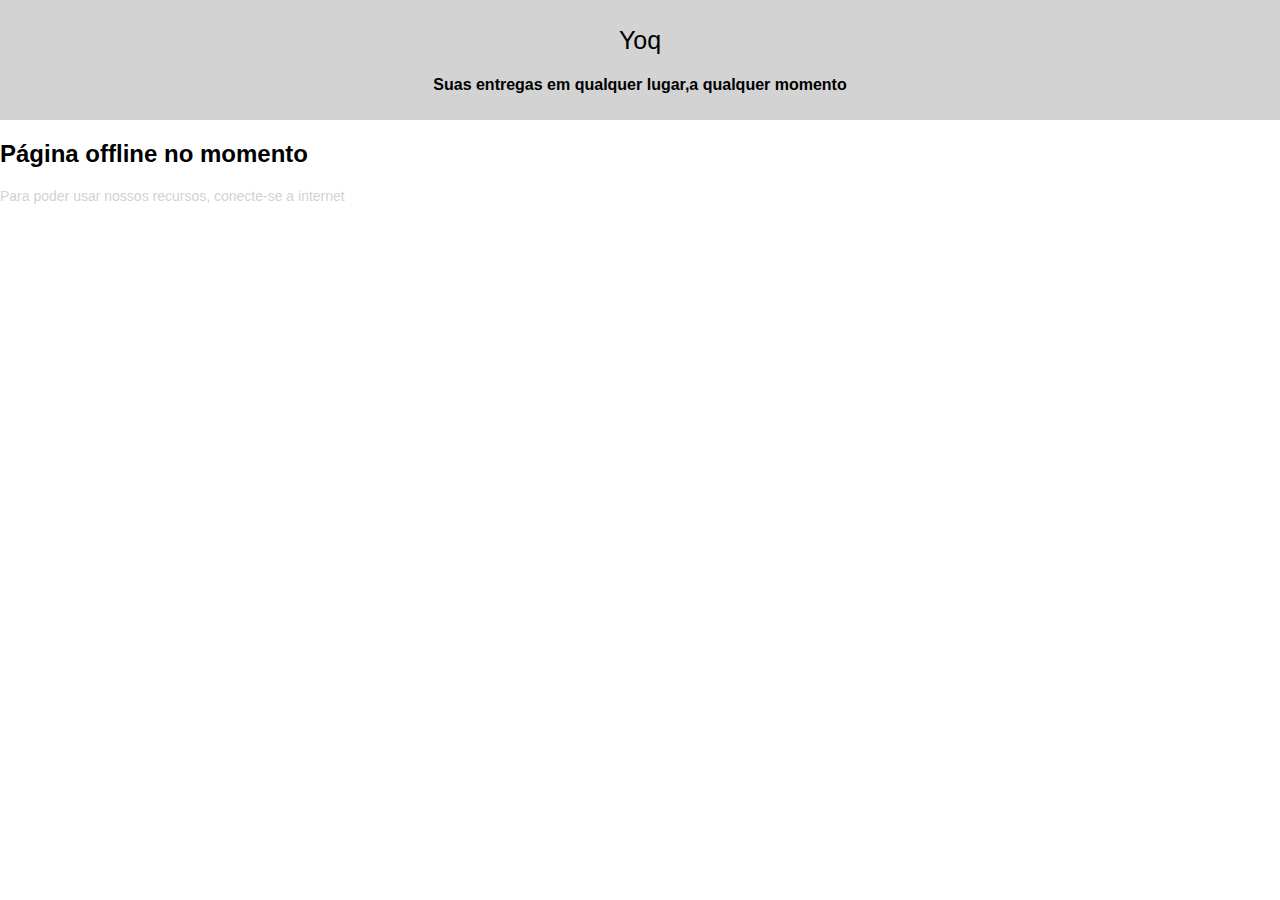
==== offline.html @ ec94824c "Add files via upload" ====
<!DOCTYPE html>
<html lang="pt-BR">
    <head>
        <title>Yoq</title>
        <meta charset="UTF-8">
        <meta name="viewport" content="width=device-width, initial-scale=1">
        <link href="css/style.css" rel="stylesheet">
    </head>
    <body>
        <div id="top"><h2>Yoq</h2><h4>Suas entregas em qualquer lugar,a qualquer momento</h4></div>
        <h2>Página offline no momento</h2>
        <p id="text">Para poder usar nossos recursos, conecte-se a internet</p>
    </body>
</html>
---- css/style.css ----
html, body {
    height: 100%;
    margin: 0;
    padding: 0;
    font-family: Verdana, Arial, Tahoma;
}
#map {
    height: 100%;
    max-height: 500px;
    max-width: 600px;
    margin-top: 60px;
    margin: 20px;
}
#top {
    margin: auto;
    background-color: #D3D3D3;
    padding: 5px;
    text-align: center;
}
#top h2 {
    font-size: 25px;
    font-weight: normal;
}
.container {
    margin: auto;
    max-width: 1000px;
    height: 80%;
}
#BoxForm {
    float: right;
    max-width: 300px;
    margin: 20px;     
    padding: 10px 0 20px 10px;  
    background:#fff;    
    border: 1px solid #dcdcdc;     
    border-radius: 10px; 
}    
#formulario ul li {
    margin: 0px 0;
    list-style: none;
    position: relative;
    clear: both;
}
#formulario label {  
    margin: 0px 0;     
    line-height: 45px;
    text-align: left;     
    float: left;     
    color: #666;
    font-size: 16px; 
}
.campos01 {     
    padding: 5px;     
    border: 1px solid #CCCCCC;     
    background:#fcfcfc;     
    border-radius: 5px;
    font-size: 16px;
}
#enviar {     
    width: 100px;     
    height: 40px; 
    cursor: pointer;
    margin-top: 5px;
    font-size: 16px;     
    color:#f6f6f6;     
    background:#06C;     
    border: 1px solid #ccc;     
    border-radius: 5px; 
}  
#enviar:hover {     
    color: #000;     
    background: #D0DDFD;     
    border-color: #999; 
}
#location {
    margin: 12px 8px;
    padding: 5px;
    background-color: white;
    outline: none;
}
#fail {
    background: #ff3333;
    border-radius: 10px;
    padding: 20px;
    font-size: 14px;
    margin-right: 45px;
    color: white;
    display: none;
}
#limpa {
    width: 100px;     
    height: 40px; 
    cursor: pointer;
    margin-left: 5px;
    margin-top: 5px;
    font-size: 16px;
    background: white;
    border: 1px solid #ccc;     
    border-radius: 5px;
}
#text {
    font-size: 14px;
    opacity: 0.7;
    color: silver;
}
@media only screen and (max-width: 750px) {
    .container {
        height: 100%;
    }
    #BoxForm {
        float: none;
        margin: auto;
        margin-top: 20px;
        margin-bottom: 20px;
    }
    #map {
        margin: auto;
    }
}
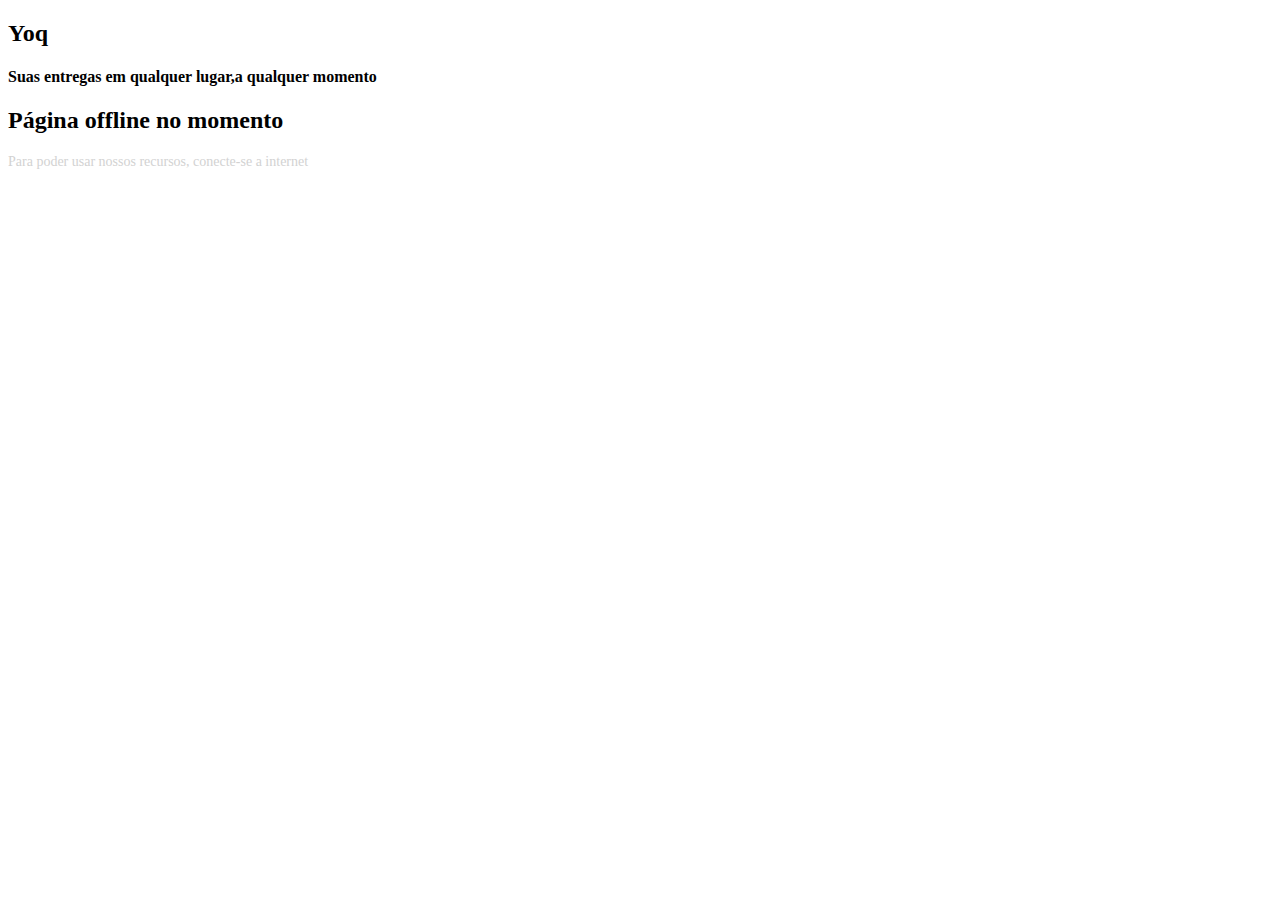
==== commit 7e9eeb80: "Add files via upload" ====
--- a/offline.html
+++ b/offline.html
@@ -4,10 +4,21 @@
         <title>Yoq</title>
         <meta charset="UTF-8">
         <meta name="viewport" content="width=device-width, initial-scale=1">
-        <link href="css/style.css" rel="stylesheet">
+        <style>
+            .main {text-align: center;}
+            .main h2 {font-weight: normal;}
+            #text {
+                font-size: 14px;
+                opacity: 0.7;
+                color: silver;
+            }
+        </style>
     </head>
     <body>
         <div id="top"><h2>Yoq</h2><h4>Suas entregas em qualquer lugar,a qualquer momento</h4></div>
+        <div class="main">
+
+        </div>
         <h2>Página offline no momento</h2>
         <p id="text">Para poder usar nossos recursos, conecte-se a internet</p>
     </body>
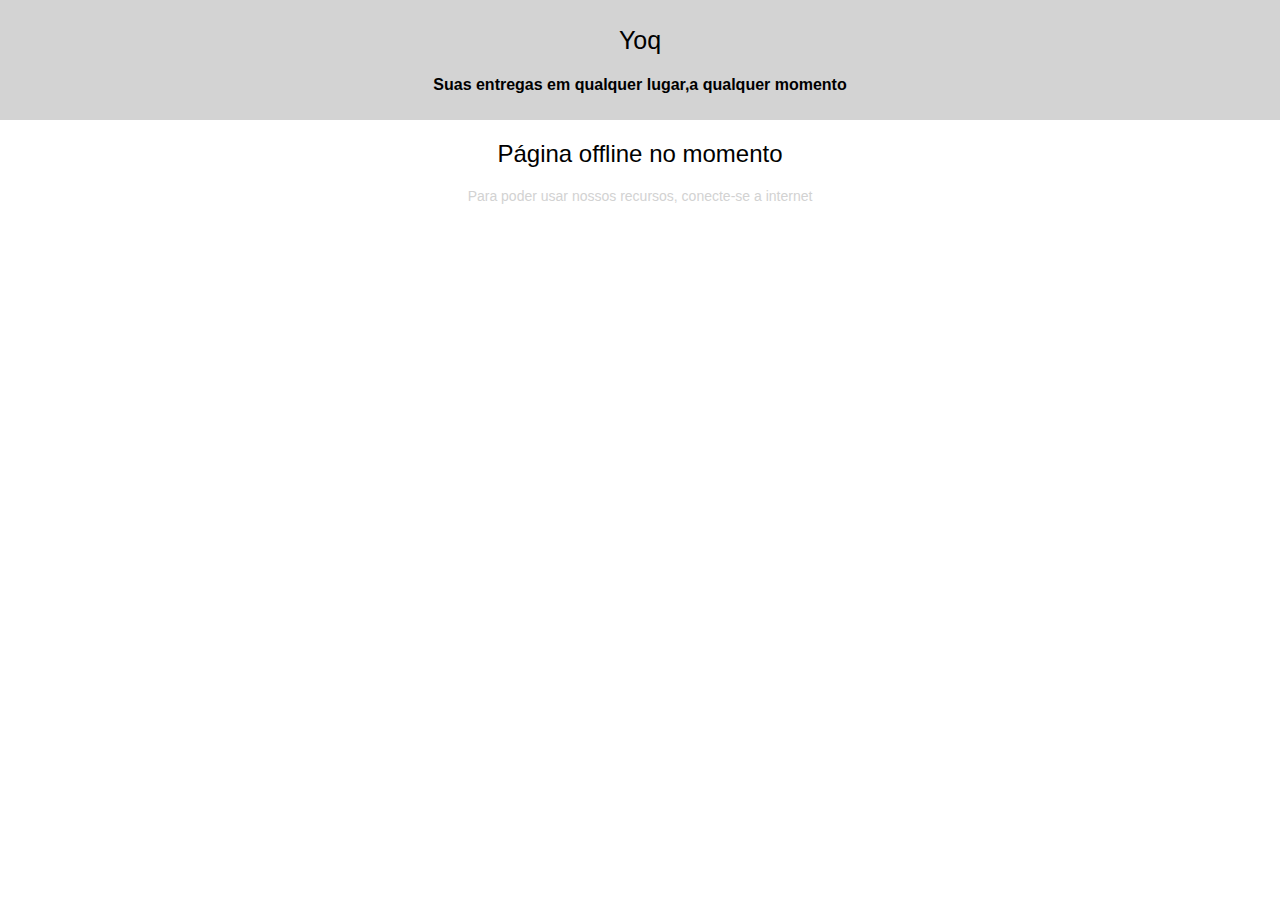
==== commit 880f6be0: "Add files via upload" ====
--- a/offline.html
+++ b/offline.html
@@ -5,6 +5,22 @@
         <meta charset="UTF-8">
         <meta name="viewport" content="width=device-width, initial-scale=1">
         <style>
+            html, body {
+                height: 100%;
+                margin: 0;
+                padding: 0;
+                font-family: Verdana, Arial, Tahoma;
+            }
+            #top {
+                margin: auto;
+                background-color: #D3D3D3;
+                padding: 5px;
+                text-align: center;
+            }
+            #top h2 {
+                font-size: 25px;
+                font-weight: normal;
+            }
             .main {text-align: center;}
             .main h2 {font-weight: normal;}
             #text {
@@ -17,9 +33,8 @@
     <body>
         <div id="top"><h2>Yoq</h2><h4>Suas entregas em qualquer lugar,a qualquer momento</h4></div>
         <div class="main">
-
+            <h2>Página offline no momento</h2>
+            <p id="text">Para poder usar nossos recursos, conecte-se a internet</p>
         </div>
-        <h2>Página offline no momento</h2>
-        <p id="text">Para poder usar nossos recursos, conecte-se a internet</p>
     </body>
 </html>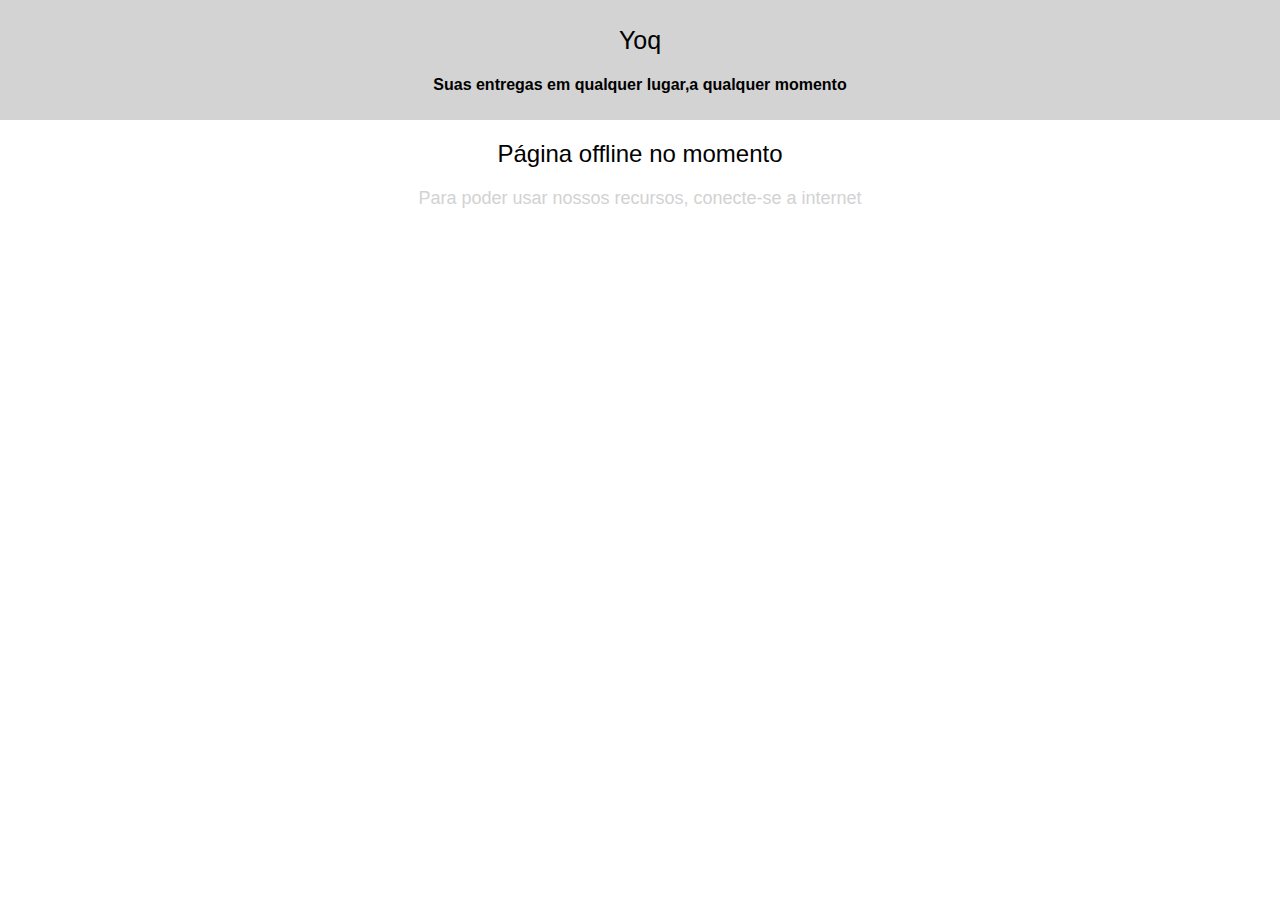
==== commit f8af9e43: "Update offline.html" ====
--- a/offline.html
+++ b/offline.html
@@ -1,7 +1,9 @@
 <!DOCTYPE html>
-<html lang="pt-BR">
-    <head>
-        <title>Yoq</title>
+<html>
+  <head>
+    <meta name="viewport" content="initial-scale=1.0, user-scalable=no">
+    <meta charset="utf-8">
+    <title>Yoq</title>
         <meta charset="UTF-8">
         <meta name="viewport" content="width=device-width, initial-scale=1">
         <style>
@@ -24,7 +26,7 @@
             .main {text-align: center;}
             .main h2 {font-weight: normal;}
             #text {
-                font-size: 14px;
+                font-size: 18px;
                 opacity: 0.7;
                 color: silver;
             }
@@ -37,4 +39,4 @@
             <p id="text">Para poder usar nossos recursos, conecte-se a internet</p>
         </div>
     </body>
-</html>+</html>
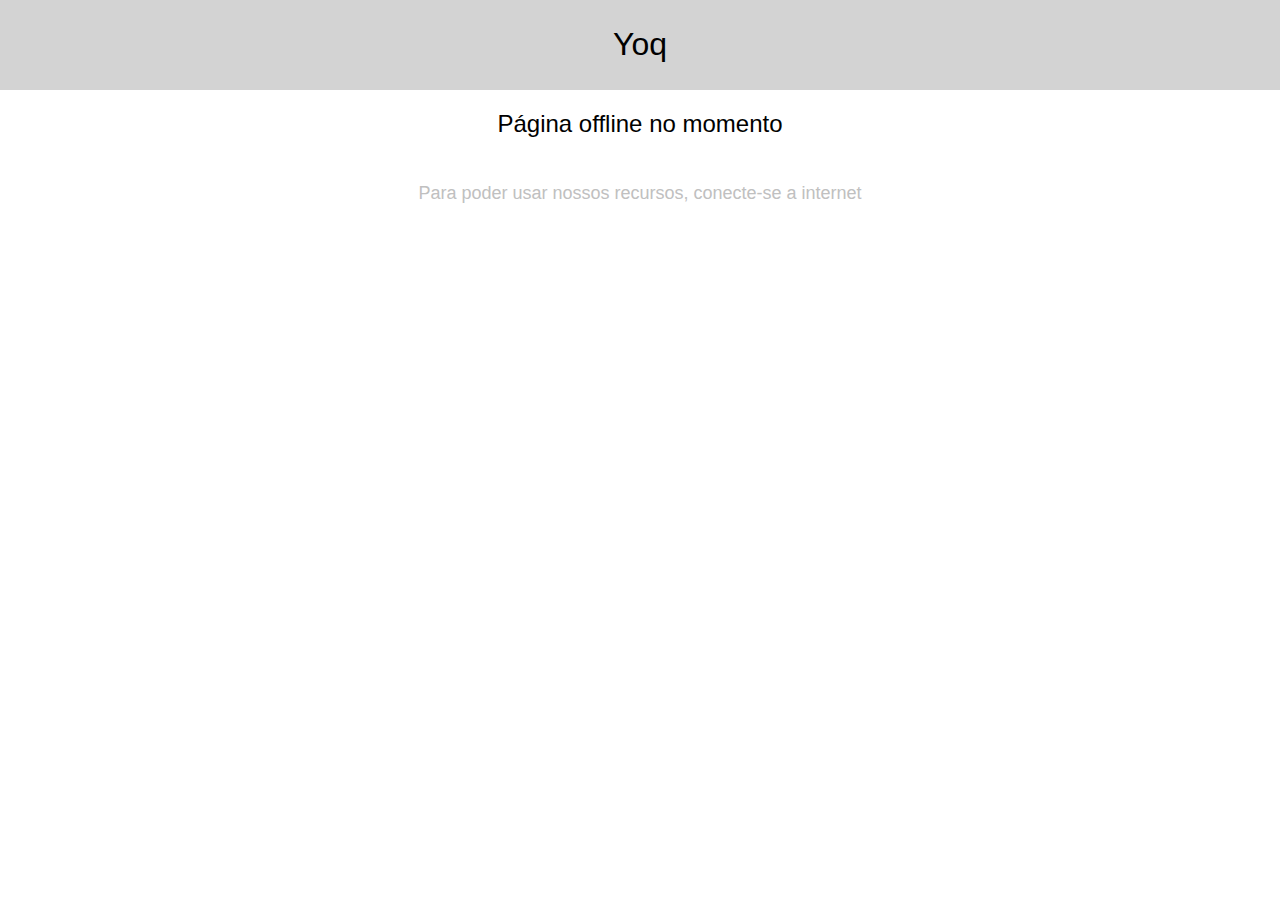
==== commit 2f02bdb1: "Update offline.html" ====
--- a/offline.html
+++ b/offline.html
@@ -1,11 +1,8 @@
-<!DOCTYPE html>
 <html>
-  <head>
-    <meta name="viewport" content="initial-scale=1.0, user-scalable=no">
-    <meta charset="utf-8">
-    <title>Yoq</title>
-        <meta charset="UTF-8">
-        <meta name="viewport" content="width=device-width, initial-scale=1">
+    <head>
+        <meta name="viewport" content="initial-scale=1.0, user-scalable=no">
+        <meta charset="utf-8">
+        <title>Yoq</title>
         <style>
             html, body {
                 height: 100%;
@@ -19,24 +16,25 @@
                 padding: 5px;
                 text-align: center;
             }
-            #top h2 {
-                font-size: 25px;
+            h1 {
+                text-align: center;
                 font-weight: normal;
             }
             .main {text-align: center;}
             .main h2 {font-weight: normal;}
             #text {
+                margin-top: 45px;
                 font-size: 18px;
-                opacity: 0.7;
                 color: silver;
             }
         </style>
     </head>
     <body>
-        <div id="top"><h2>Yoq</h2><h4>Suas entregas em qualquer lugar,a qualquer momento</h4></div>
+        <div id="top"><h1>Yoq</h1></div>
         <div class="main">
             <h2>Página offline no momento</h2>
             <p id="text">Para poder usar nossos recursos, conecte-se a internet</p>
         </div>
+        <script src="sw.js"></script>
     </body>
 </html>
